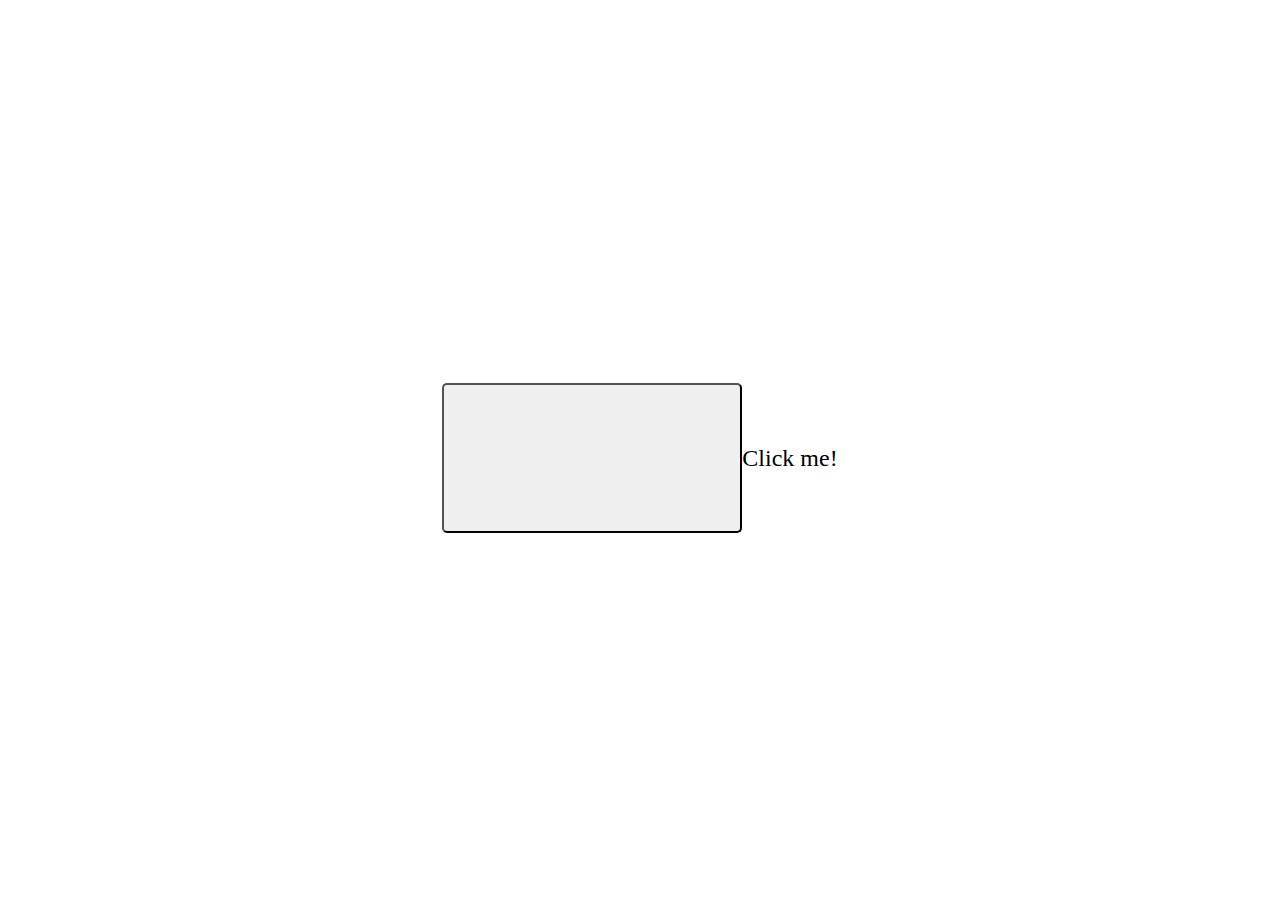
==== 2/index.html @ d2a55d24 "initial commit" ====
<!DOCTYPE html>
<html lang="en">

<head>
  <meta charset="UTF-8" />
  <meta http-equiv="X-UA-Compatible" content="IE=edge" />
  <meta name="viewport" content="width=device-width, initial-scale=1.0" />
  <link rel="stylesheet" href="style.css" />
  <script src="script.js" defer></script>
  <title>Document</title>
</head>

<body>
  <div class="wrapper"><button class="btn">
    </button>
    <span class="text">Click me!</span>
    </button>
  </div>
</body>

</html>
---- 2/style.css ----
.wrapper {
  height: 100vh;
  display: flex;
  justify-content: center;
  align-items: center;
}
.btn {
  width: 300px;
  height: 150px;
  border-radius: 5px;
}
.text {
  font-size: 1.5em;
}
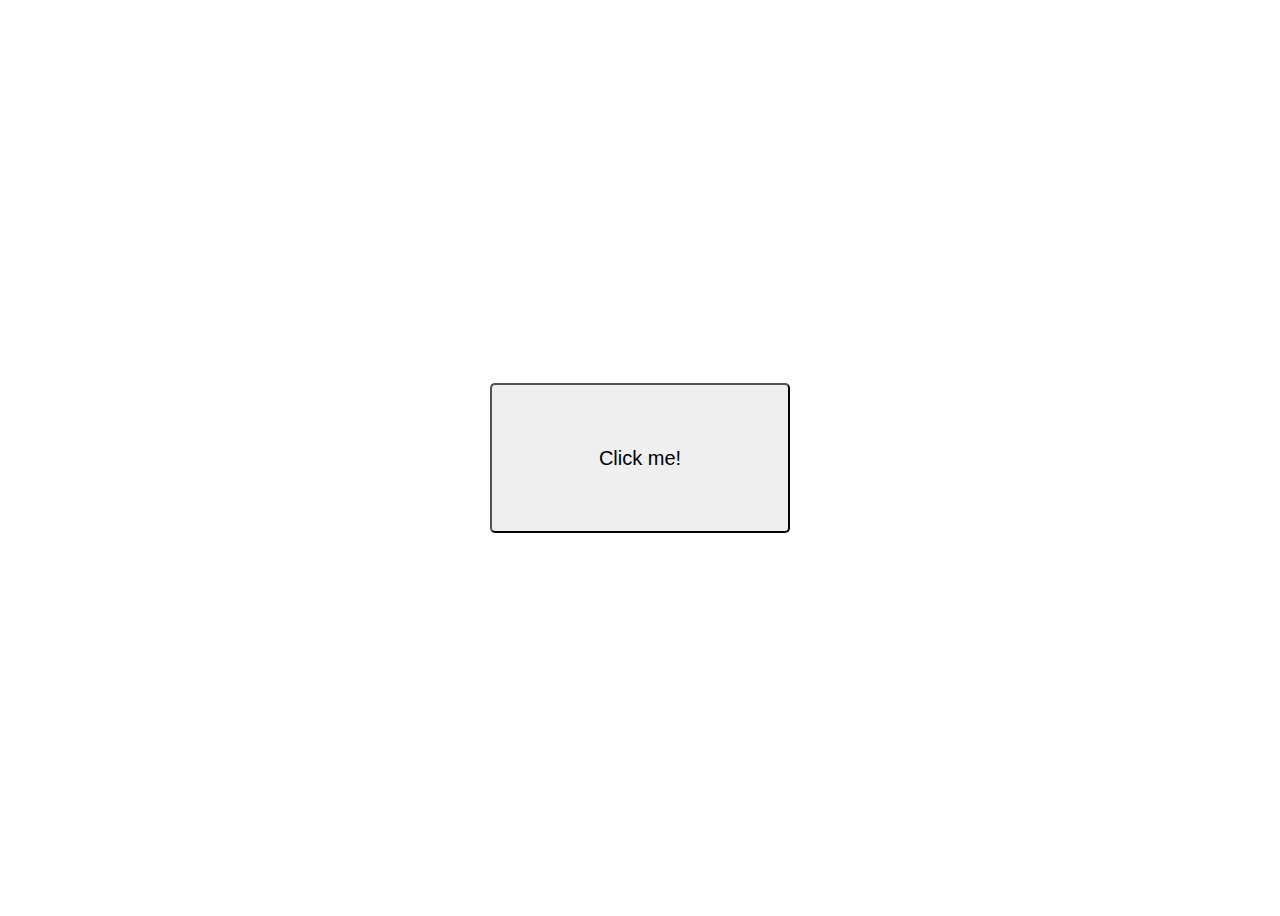
==== commit 1a1d7b6a: "исправлена ошибка в верстке" ====
--- a/2/index.html
+++ b/2/index.html
@@ -11,9 +11,9 @@
 </head>
 
 <body>
-  <div class="wrapper"><button class="btn">
-    </button>
-    <span class="text">Click me!</span>
+  <div class="wrapper">
+    <button class="btn">
+      <span class="text">Click me!</span>
     </button>
   </div>
 </body>
